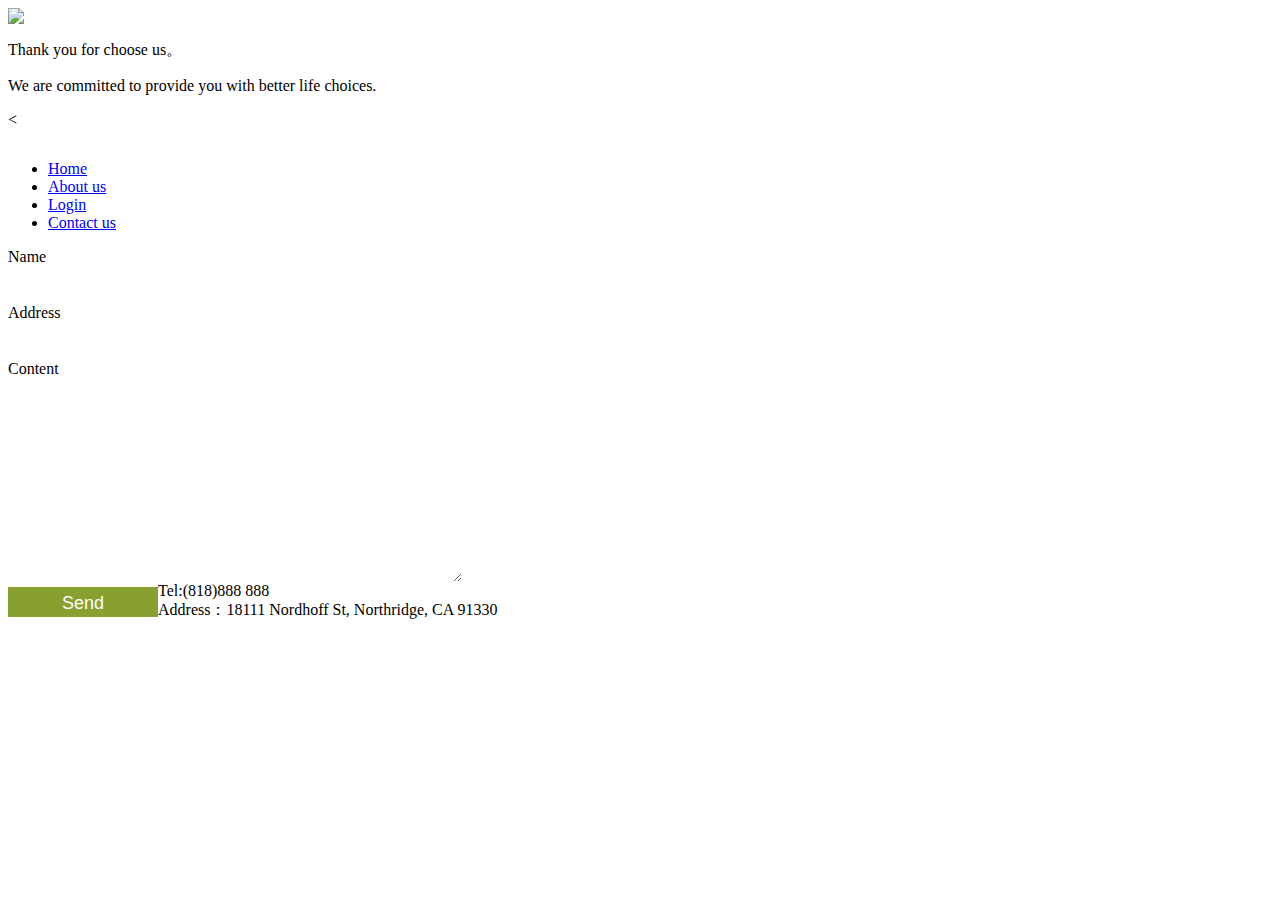
==== contact.html @ 6cb5f87e "contact.html" ====
<!DOCTYPE html PUBLIC "-//W3C//DTD XHTML 1.0 Transitional//EN" "http://www.w3.org/TR/xhtml1/DTD/xhtml1-transitional.dtd">
<html xmlns="http://www.w3.org/1999/xhtml">
<head>
<meta http-equiv="Content-Type" content="text/html; charset=gb2312" />
<title>Contact 	us</title>
<link rel="stylesheet" type="text/css" href="css/style.css">
</head>

<body>
<div class="top">
	<div class="logo"><img src="img/logo.png" width="150"><p>Thank you for choose us��</p><p>We are committed to provide you with better life choices.</p></div>
	<<div class="menu">
	
	<ul style="padding-top:15px;">
	
	    
	<li><a href="index.html"> Home </a></li>
	<li><a href="aboutus.html"> About us </a></li>
	<li><a href="login.html">Login</a></li>
	<li><a href="contact.html">Contact us</a></li>
	</ul>
	</div>
</div>

<div class="contact">
<div class="tijiao">

<div class="neirong">
Name<br/>
<input type="text" style="width:450px; height:36px; border:none;">
</div>
<div class="neirong">
Address<br/>
<input type="text" style="width:450px; height:36px; border:none;">
</div>
<div class="neirong">
Content<br/>
<textarea type="text" style="width:450px; height:200px; border:none;"></textarea>
</div>
<div class="neirong"><button type="button" style="width:150px; height:30px; font-size:18px; line-height:30px; background:#88a02f; color:#fff; border:none; float:left; margin-top:5px;">Send</button></div>
</div>
<div class="contact_pic">Tel:(818)888 888<br/>
  Address��18111 Nordhoff St, Northridge, CA 91330</div>
</div>
<div id="cleaner"></div>
<div style="height:100px;"></div>
<div class="foot">

</div>	
</body>
</html>
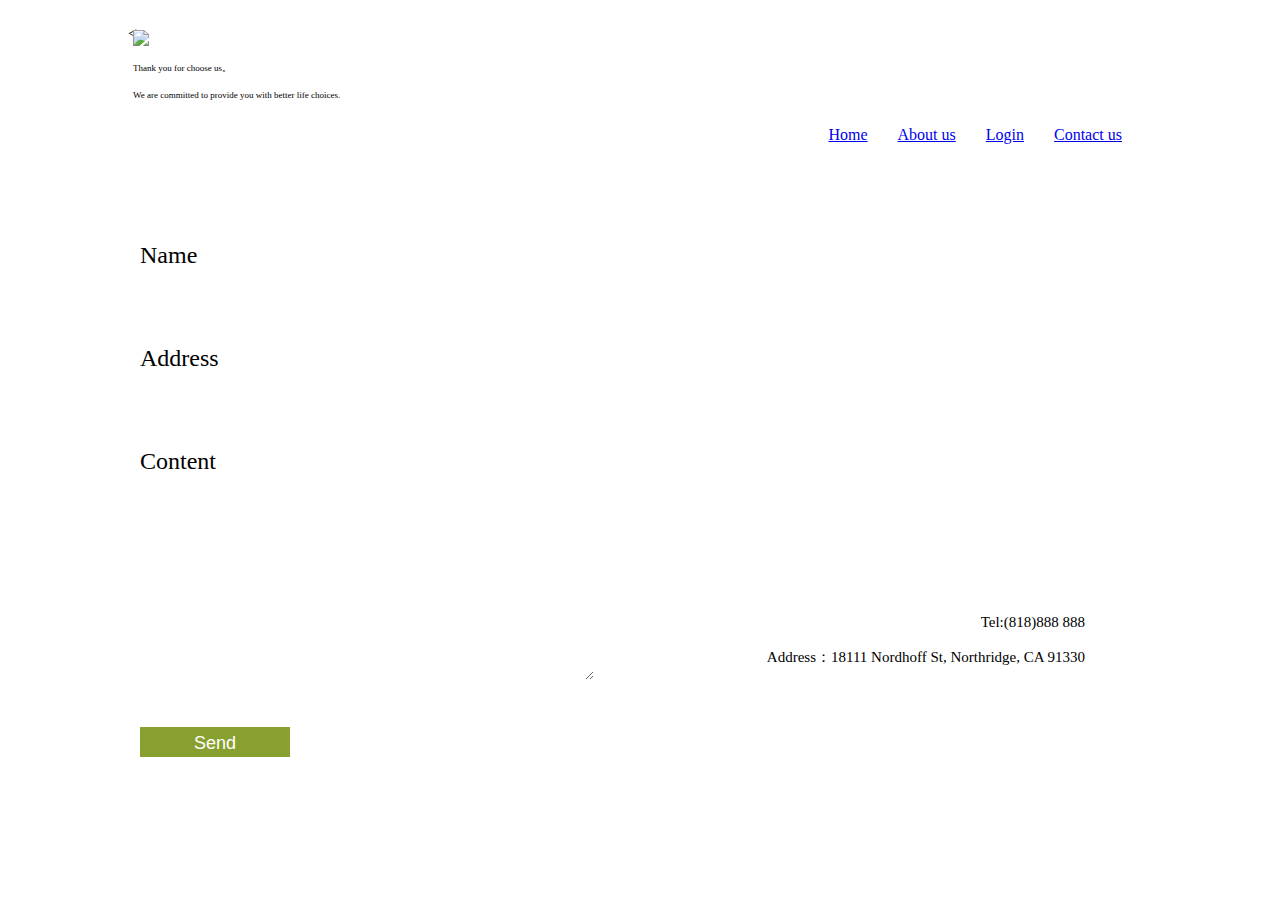
==== commit fa6dd851: "Update contact.html" ====
--- a/contact.html
+++ b/contact.html
@@ -1,14 +1,12 @@
-<!DOCTYPE html PUBLIC "-//W3C//DTD XHTML 1.0 Transitional//EN" "http://www.w3.org/TR/xhtml1/DTD/xhtml1-transitional.dtd">
-<html xmlns="http://www.w3.org/1999/xhtml">
+<!DOCTYPE html >
+<html>
 <head>
-<meta http-equiv="Content-Type" content="text/html; charset=gb2312" />
-<title>Contact 	us</title>
-<link rel="stylesheet" type="text/css" href="css/style.css">
+<link type="text/css" rel="stylesheet" href="contactstyle.css"/>
 </head>
 
 <body>
 <div class="top">
-	<div class="logo"><img src="img/logo.png" width="150"><p>Thank you for choose us��</p><p>We are committed to provide you with better life choices.</p></div>
+	<div class="logo"><img src="contact.png" width="150"><p>Thank you for choose us。</p><p>We are committed to provide you with better life choices.</p></div>
 	<<div class="menu">
 	
 	<ul style="padding-top:15px;">
@@ -40,7 +38,7 @@
 <div class="neirong"><button type="button" style="width:150px; height:30px; font-size:18px; line-height:30px; background:#88a02f; color:#fff; border:none; float:left; margin-top:5px;">Send</button></div>
 </div>
 <div class="contact_pic">Tel:(818)888 888<br/>
-  Address��18111 Nordhoff St, Northridge, CA 91330</div>
+  Address：18111 Nordhoff St, Northridge, CA 91330</div>
 </div>
 <div id="cleaner"></div>
 <div style="height:100px;"></div>
--- a/contactstyle.css
+++ b/contactstyle.css
@@ -0,0 +1,54 @@
+
+.top{
+	width:1024px;
+	height:180px;
+	position: relative;
+	left:50%;
+	margin-left:-512px;
+	margin-top: 2%;
+	*padding-top:5%;
+}
+.logo{position:absolute;top:5px;left:5px;width:370px;}
+.logo p{font-size:9px; line-height:18px;}		
+.menu{position:absolute;right:15px;top:70px; text-align:right;font-size:16px; z-index:9999;}	
+.menu ul li{float:left;font-size:16px;padding:0 15px; list-style-type:none; cursor:pointer;}		
+.menu ul li a{font-size:16px; }
+.menu ul li a:hover{color: #000;}
+.menu ul li ul{position:absolute; padding:10px 0 0 0; margin:0;  text-align:left; background:#f5f5f5; display:none;}
+.menu ul li ul li{float:none; padding:7px 5px; margin:0; border-right:none; border-top:1px solid #ccc;background:#f5f5f5;}
+
+.menu ul li:hover ul{display:block;}
+.foot{
+	width:800px;
+	margin-left: auto;
+	margin-top: 0px;
+	margin-right: auto;
+	margin-bottom: 0px;
+}
+
+#cleaner{clear:both;}
+
+
+
+.contact{
+	width:1000px;
+	margin-top: 0;
+	margin-right: auto;
+	margin-bottom: 0;
+	margin-left: auto;
+	padding-right: 10px;
+	padding-bottom: 100px;
+	padding-left: 10px;
+}
+.tijiao{width:450px; float:left;}
+.neirong{font-size:24px; padding-top:35px; line-height:30px;}
+.contact_pic{
+	width:420px;
+	float:left;
+	padding-left: 75px;
+	padding-top: 400px;
+	font-size:15px;
+	line-height:35px;
+	text-align:right;
+	padding-top:400px;
+}